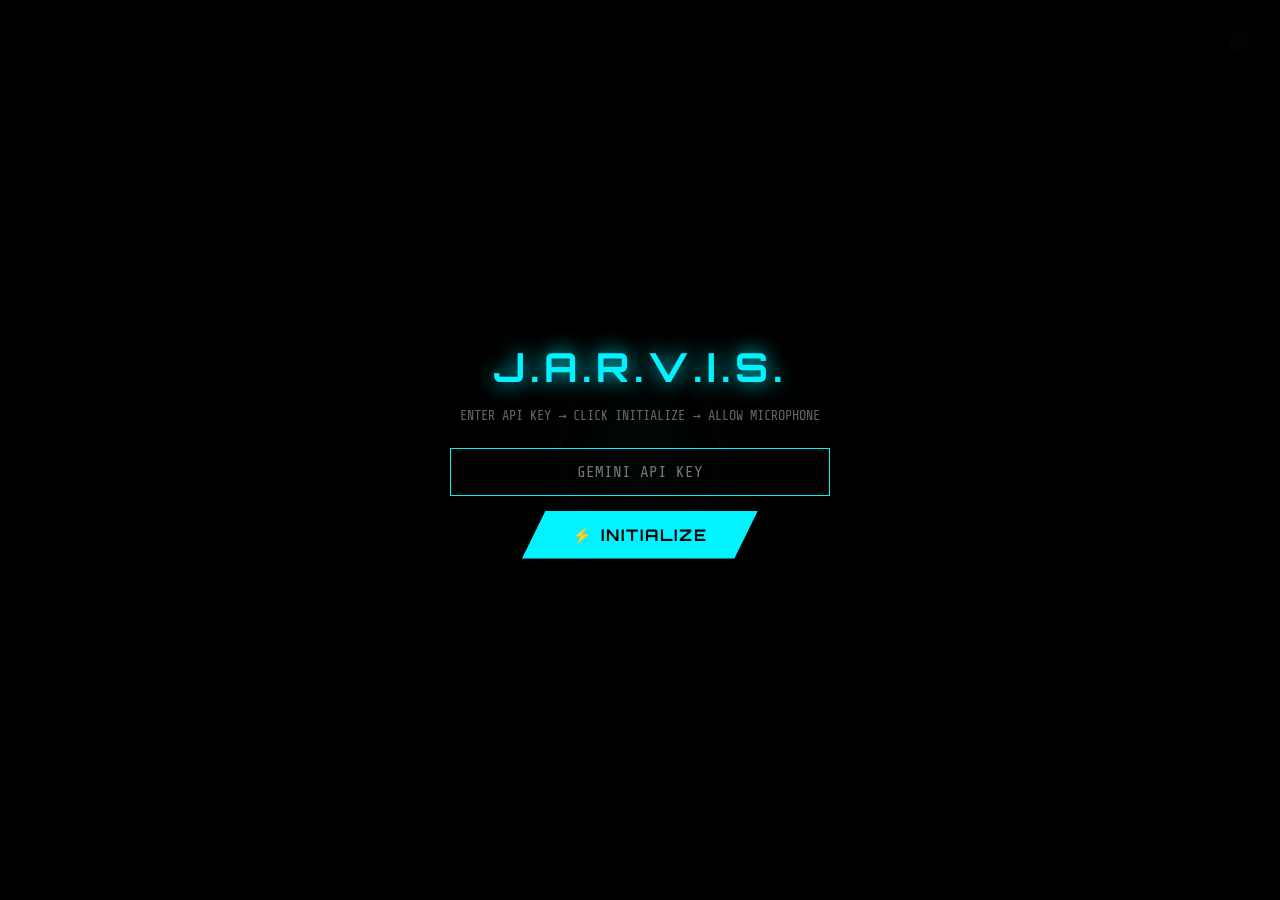
==== index.html @ 161ff53a "Update print statement from 'Hello' to 'Goodbye'" ====
<!DOCTYPE html>
<html lang="en">
<head>
    <meta charset="UTF-8">
    <meta name="viewport" content="width=device-width, initial-scale=1.0">
    <title>J.A.R.V.I.S. // STARK INDUSTRIES</title>
    <link href="https://fonts.googleapis.com/css2?family=Orbitron:wght@400;700&family=Share+Tech+Mono&display=swap" rel="stylesheet">
    <style>
        :root {
            --cyan: #00f3ff;
            --blue: #0055ff;
            --dark: #050505;
            --grid: rgba(0, 243, 255, 0.05);
        }
        * { margin: 0; padding: 0; box-sizing: border-box; }
        body {
            background: var(--dark);
            background-image: linear-gradient(var(--grid) 1px, transparent 1px),
                              linear-gradient(90deg, var(--grid) 1px, transparent 1px);
            background-size: 40px 40px;
            color: var(--cyan);
            font-family: 'Orbitron', sans-serif;
            height: 100vh;
            display: flex;
            flex-direction: column;
            align-items: center;
            justify-content: center;
            overflow: hidden;
        }

        /* Boot */
        #boot {
            position: fixed; inset: 0; background: rgba(0,0,0,0.98);
            display: flex; flex-direction: column; align-items: center; justify-content: center;
            z-index: 9999;
        }
        #boot.hidden { display: none; }
        #boot h1 { font-size: 2.5rem; text-shadow: 0 0 20px var(--cyan); margin-bottom: 15px; letter-spacing: 5px; }
        #boot p { font-family: 'Share Tech Mono', monospace; color: #666; margin-bottom: 25px; font-size: 0.85rem; }
        .input { background: transparent; border: 1px solid var(--cyan); color: var(--cyan); padding: 14px 20px; font-family: 'Share Tech Mono', monospace; font-size: 1rem; width: 380px; text-align: center; outline: none; margin-bottom: 15px; }
        .btn { background: var(--cyan); color: #000; border: none; padding: 14px 50px; font-family: 'Orbitron'; font-weight: bold; font-size: 1rem; cursor: pointer; clip-path: polygon(10% 0,100% 0,90% 100%,0 100%); transition: 0.3s; letter-spacing: 2px; }
        .btn:hover { background: #fff; box-shadow: 0 0 30px var(--cyan); }

        /* HUD */
        .hud-top { position: absolute; top: 20px; width: 100%; text-align: center; font-size: 0.7rem; letter-spacing: 4px; opacity: 0.6; }
        .arc-wrap { position: relative; width: 300px; height: 300px; display: flex; align-items: center; justify-content: center; }
        .arc { width: 150px; height: 150px; border-radius: 50%; background: radial-gradient(circle, #fff 0%, var(--cyan) 30%, transparent 70%); box-shadow: 0 0 60px var(--cyan), 0 0 120px var(--blue); transition: all 0.3s; }
        .ring { position: absolute; border: 2px solid var(--cyan); border-radius: 50%; opacity: 0.25; }
        .r1 { width: 210px; height: 210px; animation: spin 8s linear infinite; border-style: dashed; }
        .r2 { width: 270px; height: 270px; animation: spinr 12s linear infinite; }
        .arc.listening { background: radial-gradient(circle, #fff 0%, #00ff88 30%, transparent 70%); box-shadow: 0 0 60px #00ff88; }
        .arc.speaking { background: radial-gradient(circle, #fff 0%, var(--cyan) 30%, transparent 70%); box-shadow: 0 0 100px var(--cyan); transform: scale(1.15); }
        .arc.thinking { background: radial-gradient(circle, #fff 0%, #ffaa00 30%, transparent 70%); box-shadow: 0 0 60px #ffaa00; animation: pulse 0.3s infinite alternate; }
        .arc.error { background: radial-gradient(circle, #fff 0%, #ff3333 30%, transparent 70%); box-shadow: 0 0 60px #ff3333; }
        @keyframes spin { to { transform: rotate(360deg); } }
        @keyframes spinr { to { transform: rotate(-360deg); } }
        @keyframes pulse { from { transform: scale(0.95); } to { transform: scale(1.05); } }

        #status { position: absolute; bottom: 250px; font-size: 1rem; letter-spacing: 3px; text-transform: uppercase; }

        /* Log */
        #log {
            position: absolute; bottom: 15px; width: 85%; max-width: 900px; height: 200px;
            background: rgba(0,15,30,0.8); border: 1px solid rgba(0,243,255,0.3); border-radius: 8px;
            padding: 15px; font-family: 'Share Tech Mono', monospace; font-size: 0.8rem;
            overflow-y: auto; line-height: 1.5;
        }
        .l-sys { color: #ffaa00; }
        .l-err { color: #ff4444; font-weight: bold; }
        .l-ok { color: #00ff88; }
        .l-user { color: #fff; }
        .l-ai { color: var(--cyan); }

        /* Debug */
        #debug-dot { position: absolute; top: 25px; left: 25px; width: 12px; height: 12px; border-radius: 50%; background: #ff4444; transition: 0.3s; }
        #debug-dot.on { background: #00ff88; box-shadow: 0 0 10px #00ff88; }
        #debug-dot.warn { background: #ffaa00; box-shadow: 0 0 10px #ffaa00; }

        /* Settings */
        #settings-btn { position: absolute; top: 20px; right: 20px; background: transparent; border: 1px solid var(--cyan); color: var(--cyan); width: 42px; height: 42px; border-radius: 50%; font-size: 1.3rem; cursor: pointer; transition: 0.3s; z-index: 100; }
        #settings-btn:hover { background: var(--cyan); color: #000; transform: rotate(90deg); }
        #settings-modal { position: fixed; inset: 0; background: rgba(0,0,0,0.9); display: flex; align-items: center; justify-content: center; z-index: 5000; backdrop-filter: blur(8px); }
        #settings-modal.hidden { display: none; }
        .s-panel { background: rgba(5,15,30,0.98); border: 1px solid var(--cyan); padding: 35px; width: 420px; }
        .s-panel h2 { margin-bottom: 20px; border-bottom: 1px solid var(--cyan); padding-bottom: 10px; font-size: 1rem; letter-spacing: 3px; }
        .s-group { margin-bottom: 18px; }
        .s-group label { display: block; font-family: 'Share Tech Mono'; font-size: 0.7rem; color: #888; margin-bottom: 6px; text-transform: uppercase; letter-spacing: 2px; }
        .s-group input, .s-group select { width: 100%; background: rgba(0,243,255,0.05); border: 1px solid rgba(0,243,255,0.3); color: var(--cyan); padding: 10px; font-family: 'Share Tech Mono'; font-size: 0.9rem; outline: none; }
        .s-group select option { background: #050505; }
        .s-actions { display: flex; gap: 12px; margin-top: 25px; }
        .s-btn { flex: 1; padding: 12px; font-family: 'Orbitron'; font-weight: bold; cursor: pointer; border: none; text-transform: uppercase; font-size: 0.8rem; }
        .s-save { background: var(--cyan); color: #000; }
        .s-cancel { background: transparent; border: 1px solid #ff4444; color: #ff4444; }
    </style>
</head>
<body>

<!-- BOOT -->
<div id="boot">
    <h1>J.A.R.V.I.S.</h1>
    <p>ENTER API KEY → CLICK INITIALIZE → ALLOW MICROPHONE</p>
    <input type="password" class="input" id="api-input" placeholder="GEMINI API KEY">
    <button class="btn" id="boot-btn">⚡ INITIALIZE</button>
</div>

<!-- HUD -->
<div id="debug-dot"></div>
<div class="hud-top">STARK INDUSTRIES // JARVIS WEB PROTOCOL</div>
<button id="settings-btn" onclick="openSettings()">⚙️</button>

<div class="arc-wrap">
    <div class="ring r1"></div>
    <div class="ring r2"></div>
    <div id="arc" class="arc"></div>
</div>
<div id="status">OFFLINE</div>
<div id="log"></div>

<!-- SETTINGS -->
<div id="settings-modal" class="hidden">
    <div class="s-panel">
        <h2>CONFIG</h2>
        <div class="s-group"><label>API Key</label><input type="password" id="s-key"></div>
        <div class="s-group"><label>Voice</label>
            <select id="s-voice">
                <option value="Charon">Charon (Deep)</option>
                <option value="Aoede">Aoede (Warm)</option>
                <option value="Puck">Puck (Bright)</option>
                <option value="Kore">Kore (Firm)</option>
                <option value="Fenrir">Fenrir (Gruff)</option>
            </select>
        </div>
        <div class="s-group"><label>Model</label>
            <select id="s-model">
                <option value="models/gemini-2.0-flash-live-001">gemini-2.0-flash-live-001</option>
                <option value="models/gemini-2.5-flash-preview-native-audio-dialog">gemini-2.5-flash-preview-native-audio-dialog</option>
            </select>
        </div>
        <div class="s-actions">
            <button class="s-btn s-save" onclick="saveSettings()">SAVE</button>
            <button class="s-btn s-cancel" onclick="closeSettings()">CANCEL</button>
        </div>
    </div>
</div>

<script>
// ═══════════════════════════════════════════════════════════════
// J.A.R.V.I.S. WEB CORE — DIAGNOSTIC BUILD
// ═══════════════════════════════════════════════════════════════

const WS_BASE = "wss://generativelanguage.googleapis.com/ws/google.ai.generativelanguage.v1beta.GenerativeService.BidiGenerateContent";

let ws = null;
let micCtx = null;
let playCtx = null;
let micStream = null;
let isPlaying = false;
let currentModel = localStorage.getItem('jarvis_model') || 'models/gemini-2.0-flash-live-001';

const arc = document.getElementById('arc');
const status = document.getElementById('status');
const logEl = document.getElementById('log');
const dot = document.getElementById('debug-dot');

// ── Logging ──
function log(msg, type = 'sys') {
    const d = document.createElement('div');
    d.className = `l-${type}`;
    d.textContent = `[${new Date().toLocaleTimeString()}] ${msg}`;
    logEl.appendChild(d);
    logEl.scrollTop = logEl.scrollHeight;
    console.log(`[JARVIS:${type}]`, msg);
}

function setState(s) {
    arc.className = 'arc ' + s;
    const map = { idle: 'LISTENING', listening: 'HEARING...', thinking: 'PROCESSING...', speaking: 'SPEAKING...', error: 'ERROR' };
    status.textContent = map[s] || 'ONLINE';
}

// ── Boot ──
document.getElementById('boot-btn').addEventListener('click', async () => {
    const key = document.getElementById('api-input').value.trim();
    if (!key) { log('ERROR: No API key entered.', 'err'); return; }
    
    localStorage.setItem('jarvis_key', key);
    document.getElementById('boot').classList.add('hidden');
    
    log('Step 1: Creating AudioContexts...', 'sys');
    try {
        micCtx = new AudioContext({ sampleRate: 16000 });
        playCtx = new AudioContext({ sampleRate: 24000 });
        await micCtx.resume();
        await playCtx.resume();
        log(`Step 1 OK: mic=${micCtx.state}, play=${playCtx.state}`, 'ok');
    } catch (e) {
        log(`Step 1 FAILED: ${e.message}`, 'err');
        setState('error');
        return;
    }

    log('Step 2: Requesting microphone...', 'sys');
    try {
        micStream = await navigator.mediaDevices.getUserMedia({
            audio: { sampleRate: 16000, channelCount: 1, echoCancellation: true, noiseSuppression: true }
        });
        log('Step 2 OK: Microphone access granted.', 'ok');
    } catch (e) {
        log(`Step 2 FAILED: ${e.message}`, 'err');
        setState('error');
        return;
    }

    log('Step 3: Connecting WebSocket...', 'sys');
    connect(key);
    startMic();
});

// Auto-fill
window.addEventListener('load', () => {
    const k = localStorage.getItem('jarvis_key');
    if (k) document.getElementById('api-input').value = k;
});

// ── WebSocket ──
function connect(apiKey) {
    const url = `${WS_BASE}?key=${apiKey}`;
    log(`Connecting to: ${url.substring(0, 80)}...`, 'sys');
    log(`Model: ${currentModel}`, 'sys');
    
    dot.className = '';
    
    try {
        ws = new WebSocket(url);
    } catch (e) {
        log(`WebSocket creation failed: ${e.message}`, 'err');
        setState('error');
        return;
    }

    ws.onopen = () => {
        log('Step 3 OK: WebSocket OPEN. Sending setup...', 'ok');
        dot.className = 'warn';
        
        const voice = localStorage.getItem('jarvis_voice') || 'Charon';
        
        const setupMsg = {
            setup: {
                model: currentModel,
                generationConfig: {
                    responseModalities: ["AUDIO"],
                    speechConfig: {
                        voiceConfig: {
                            prebuiltVoiceConfig: { voiceName: voice }
                        }
                    }
                },
                systemInstruction: {
                    parts: [{ text: "You are JARVIS, Tony Stark's AI. Be concise. Address user as 'Sir'. Keep responses to 1-2 sentences." }]
                }
            }
        };
        
        log(`Setup payload: ${JSON.stringify(setupMsg).substring(0, 200)}...`, 'sys');
        ws.send(JSON.stringify(setupMsg));
    };

    ws.onmessage = (event) => {
        try {
            const data = JSON.parse(event.data);
            handleMessage(data);
        } catch (e) {
            log(`Parse error: ${e.message}`, 'err');
        }
    };

    ws.onerror = (e) => {
        log(`WEBSOCKET ERROR: ${e.type || 'Unknown'}`, 'err');
        log('Possible causes: Invalid API key, model not available, or Live API not enabled.', 'err');
        dot.className = '';
        setState('error');
    };

    ws.onclose = (e) => {
        log(`WebSocket CLOSED: code=${e.code}, reason=${e.reason || 'none'}`, 'err');
        dot.className = '';
        setState('error');
        
        // Specific close codes
        if (e.code === 1006) log('Code 1006: Connection failed. Check API key & network.', 'err');
        if (e.code === 1008) log('Code 1008: Policy violation. API key may be invalid.', 'err');
        if (e.code === 1011) log('Code 1011: Server error. Model may be unavailable.', 'err');
    };
}

// ── Message Handler ──
function handleMessage(data) {
    // Setup complete
    if (data.setupComplete) {
        log('✅ SETUP COMPLETE — JARVIS IS ONLINE!', 'ok');
        dot.className = 'on';
        setState('idle');
        return;
    }

    // Setup error
    if (data.error) {
        log(`❌ API ERROR: ${JSON.stringify(data.error)}`, 'err');
        setState('error');
        return;
    }

    // Server content
    if (data.serverContent) {
        const sc = data.serverContent;
        
        // Audio output
        if (sc.modelTurn && sc.modelTurn.parts) {
            for (const part of sc.modelTurn.parts) {
                if (part.inlineData && part.inlineData.data) {
                    playAudio(part.inlineData.data);
                }
                if (part.text) {
                    log(`JARVIS: ${part.text}`, 'ai');
                }
            }
        }

        // Input transcription (what you said)
        if (sc.inputTranscription && sc.inputTranscription.text) {
            log(`You: ${sc.inputTranscription.text}`, 'user');
        }

        // Output transcription (what JARVIS said)
        if (sc.outputTranscription && sc.outputTranscription.text) {
            // Already logged via text parts
        }

        // Turn complete
        if (sc.turnComplete) {
            setState('idle');
        }
    }

    // Tool calls
    if (data.toolCall) {
        setState('thinking');
        log('Tool call received (web version: acknowledging)', 'sys');
        if (ws && ws.readyState === WebSocket.OPEN) {
            const calls = data.toolCall.functionCalls || [];
            const responses = calls.map(fc => ({
                id: fc.id || 'unknown',
                name: fc.name || 'unknown',
                response: { result: 'Web version - tool not available locally' }
            }));
            ws.send(JSON.stringify({ toolResponse: { functionResponses: responses } }));
        }
    }
}

// ── Mic Capture ──
function startMic() {
    log('Step 4: Starting microphone capture...', 'sys');
    const source = micCtx.createMediaStreamSource(micStream);
    const processor = micCtx.createScriptProcessor(4096, 1, 1);
    
    processor.onaudioprocess = (e) => {
        if (!ws || ws.readyState !== WebSocket.OPEN) return;
        if (isPlaying) return;
        
        const input = e.inputBuffer.getChannelData(0);
        
        // Silence detection
        let hasAudio = false;
        for (let i = 0; i < input.length; i += 50) {
            if (Math.abs(input[i]) > 0.015) { hasAudio = true; break; }
        }
        
        if (hasAudio) {
            setState('listening');
            const pcm = float32ToPcm16(input);
            const b64 = bufferToBase64(pcm);
            ws.send(JSON.stringify({
                realtimeInput: { mediaChunks: [{ mimeType: "audio/pcm;rate=16000", data: b64 }] }
            }));
        }
    };
    
    source.connect(processor);
    processor.connect(micCtx.destination);
    log('Step 4 OK: Mic capture active. Speak now.', 'ok');
}

// ── Audio Playback ──
function playAudio(base64Data) {
    setState('speaking');
    isPlaying = true;
    
    try {
        const binary = atob(base64Data);
        const bytes = new Uint8Array(binary.length);
        for (let i = 0; i < binary.length; i++) bytes[i] = binary.charCodeAt(i);
        
        const pcm16 = new Int16Array(bytes.buffer);
        const float32 = new Float32Array(pcm16.length);
        for (let i = 0; i < pcm16.length; i++) float32[i] = pcm16[i] / 32768.0;
        
        const buffer = playCtx.createBuffer(1, float32.length, 24000);
        buffer.getChannelData(0).set(float32);
        
        const src = playCtx.createBufferSource();
        src.buffer = buffer;
        src.connect(playCtx.destination);
        src.onended = () => { setTimeout(() => { isPlaying = false; setState('idle'); }, 100); };
        src.start(0);
    } catch (e) {
        log(`Playback error: ${e.message}`, 'err');
        isPlaying = false;
    }
}

// ── Utilities ──
function float32ToPcm16(f32) {
    const pcm = new Int16Array(f32.length);
    for (let i = 0; i < f32.length; i++) {
        const s = Math.max(-1, Math.min(1, f32[i]));
        pcm[i] = s < 0 ? s * 0x8000 : s * 0x7FFF;
    }
    return pcm.buffer;
}

function bufferToBase64(buf) {
    const bytes = new Uint8Array(buf);
    let binary = '';
    for (let i = 0; i < bytes.length; i += 8192) {
        binary += String.fromCharCode.apply(null, bytes.subarray(i, Math.min(i + 8192, bytes.length)));
    }
    return btoa(binary);
}

// ── Settings ──
function openSettings() {
    document.getElementById('s-key').value = localStorage.getItem('jarvis_key') || '';
    document.getElementById('s-voice').value = localStorage.getItem('jarvis_voice') || 'Charon';
    document.getElementById('s-model').value = currentModel;
    document.getElementById('settings-modal').classList.remove('hidden');
}
function closeSettings() { document.getElementById('settings-modal').classList.add('hidden'); }
function saveSettings() {
    const k = document.getElementById('s-key').value.trim();
    const v = document.getElementById('s-voice').value;
    const m = document.getElementById('s-model').value;
    if (k) localStorage.setItem('jarvis_key', k);
    localStorage.setItem('jarvis_voice', v);
    localStorage.setItem('jarvis_model', m);
    currentModel = m;
    closeSettings();
    if (ws) { ws.close(); setTimeout(() => connect(localStorage.getItem('jarvis_key')), 500); }
    log('Settings saved. Reconnecting...', 'sys');
}
</script>
</body>
</html>
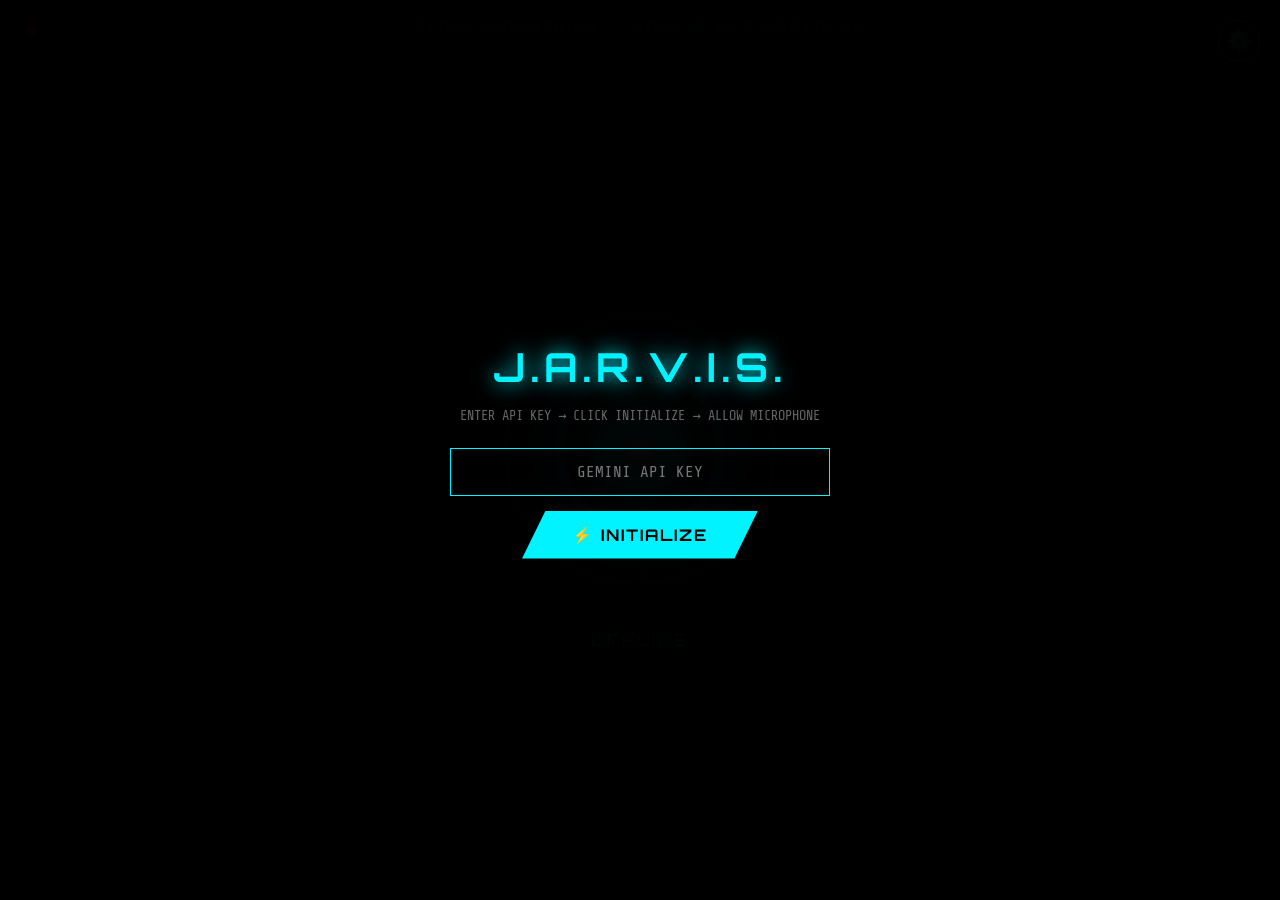
==== commit c629e844: "Update default model version in index.html" ====
--- a/index.html
+++ b/index.html
@@ -155,7 +155,7 @@
 let playCtx = null;
 let micStream = null;
 let isPlaying = false;
-let currentModel = localStorage.getItem('jarvis_model') || 'models/gemini-2.0-flash-live-001';
+let currentModel = localStorage.getItem('jarvis_model') || 'models/gemini-2.5-flash-native-audio-preview-12-2025';
 
 const arc = document.getElementById('arc');
 const status = document.getElementById('status');
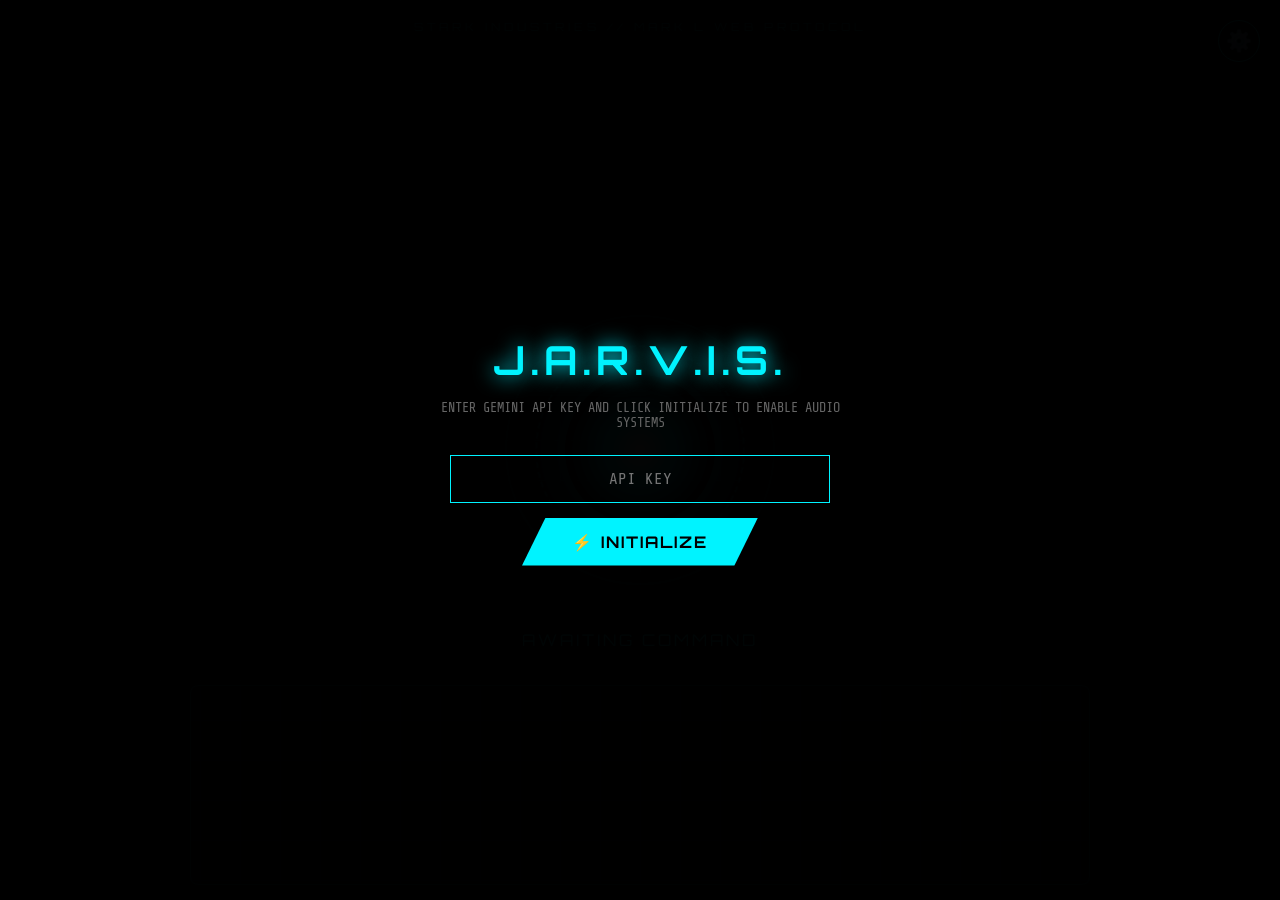
==== commit 9904bde6: "Update index.html" ====
--- a/index.html
+++ b/index.html
@@ -11,12 +11,17 @@
             --blue: #0055ff;
             --dark: #050505;
             --grid: rgba(0, 243, 255, 0.05);
-        }
+            --orange: #ffaa00;
+            --red: #ff3333;
+        }
+
         * { margin: 0; padding: 0; box-sizing: border-box; }
+
         body {
             background: var(--dark);
-            background-image: linear-gradient(var(--grid) 1px, transparent 1px),
-                              linear-gradient(90deg, var(--grid) 1px, transparent 1px);
+            background-image: 
+                linear-gradient(var(--grid) 1px, transparent 1px),
+                linear-gradient(90deg, var(--grid) 1px, transparent 1px);
             background-size: 40px 40px;
             color: var(--cyan);
             font-family: 'Orbitron', sans-serif;
@@ -28,7 +33,7 @@
             overflow: hidden;
         }
 
-        /* Boot */
+        /* ── Boot Screen ── */
         #boot {
             position: fixed; inset: 0; background: rgba(0,0,0,0.98);
             display: flex; flex-direction: column; align-items: center; justify-content: center;
@@ -36,52 +41,51 @@
         }
         #boot.hidden { display: none; }
         #boot h1 { font-size: 2.5rem; text-shadow: 0 0 20px var(--cyan); margin-bottom: 15px; letter-spacing: 5px; }
-        #boot p { font-family: 'Share Tech Mono', monospace; color: #666; margin-bottom: 25px; font-size: 0.85rem; }
+        #boot p { font-family: 'Share Tech Mono', monospace; color: #666; margin-bottom: 25px; font-size: 0.85rem; text-align: center; max-width: 400px;}
         .input { background: transparent; border: 1px solid var(--cyan); color: var(--cyan); padding: 14px 20px; font-family: 'Share Tech Mono', monospace; font-size: 1rem; width: 380px; text-align: center; outline: none; margin-bottom: 15px; }
         .btn { background: var(--cyan); color: #000; border: none; padding: 14px 50px; font-family: 'Orbitron'; font-weight: bold; font-size: 1rem; cursor: pointer; clip-path: polygon(10% 0,100% 0,90% 100%,0 100%); transition: 0.3s; letter-spacing: 2px; }
         .btn:hover { background: #fff; box-shadow: 0 0 30px var(--cyan); }
 
-        /* HUD */
+        /* ── Main HUD ── */
         .hud-top { position: absolute; top: 20px; width: 100%; text-align: center; font-size: 0.7rem; letter-spacing: 4px; opacity: 0.6; }
+        
         .arc-wrap { position: relative; width: 300px; height: 300px; display: flex; align-items: center; justify-content: center; }
         .arc { width: 150px; height: 150px; border-radius: 50%; background: radial-gradient(circle, #fff 0%, var(--cyan) 30%, transparent 70%); box-shadow: 0 0 60px var(--cyan), 0 0 120px var(--blue); transition: all 0.3s; }
         .ring { position: absolute; border: 2px solid var(--cyan); border-radius: 50%; opacity: 0.25; }
         .r1 { width: 210px; height: 210px; animation: spin 8s linear infinite; border-style: dashed; }
         .r2 { width: 270px; height: 270px; animation: spinr 12s linear infinite; }
-        .arc.listening { background: radial-gradient(circle, #fff 0%, #00ff88 30%, transparent 70%); box-shadow: 0 0 60px #00ff88; }
-        .arc.speaking { background: radial-gradient(circle, #fff 0%, var(--cyan) 30%, transparent 70%); box-shadow: 0 0 100px var(--cyan); transform: scale(1.15); }
-        .arc.thinking { background: radial-gradient(circle, #fff 0%, #ffaa00 30%, transparent 70%); box-shadow: 0 0 60px #ffaa00; animation: pulse 0.3s infinite alternate; }
-        .arc.error { background: radial-gradient(circle, #fff 0%, #ff3333 30%, transparent 70%); box-shadow: 0 0 60px #ff3333; }
+        
+        .arc.idle { background: radial-gradient(circle, #fff 0%, var(--cyan) 30%, transparent 70%); box-shadow: 0 0 60px var(--cyan); animation: pulse 4s infinite alternate; }
+        .arc.speaking { background: radial-gradient(circle, #fff 0%, var(--cyan) 30%, transparent 70%); box-shadow: 0 0 100px var(--cyan); transform: scale(1.15); animation: pulse-fast 0.5s infinite alternate; }
+        .arc.error { background: radial-gradient(circle, #fff 0%, var(--red) 30%, transparent 70%); box-shadow: 0 0 60px var(--red); }
+        
         @keyframes spin { to { transform: rotate(360deg); } }
         @keyframes spinr { to { transform: rotate(-360deg); } }
-        @keyframes pulse { from { transform: scale(0.95); } to { transform: scale(1.05); } }
+        @keyframes pulse { from { transform: scale(0.95); opacity: 0.8; } to { transform: scale(1.05); opacity: 1; } }
+        @keyframes pulse-fast { from { transform: scale(1.1); } to { transform: scale(1.25); } }
 
         #status { position: absolute; bottom: 250px; font-size: 1rem; letter-spacing: 3px; text-transform: uppercase; }
 
-        /* Log */
+        /* ── Log Panel ── */
         #log {
             position: absolute; bottom: 15px; width: 85%; max-width: 900px; height: 200px;
             background: rgba(0,15,30,0.8); border: 1px solid rgba(0,243,255,0.3); border-radius: 8px;
             padding: 15px; font-family: 'Share Tech Mono', monospace; font-size: 0.8rem;
             overflow-y: auto; line-height: 1.5;
         }
-        .l-sys { color: #ffaa00; }
-        .l-err { color: #ff4444; font-weight: bold; }
+        .l-sys { color: var(--orange); }
+        .l-err { color: var(--red); font-weight: bold; }
         .l-ok { color: #00ff88; }
         .l-user { color: #fff; }
-        .l-ai { color: var(--cyan); }
-
-        /* Debug */
-        #debug-dot { position: absolute; top: 25px; left: 25px; width: 12px; height: 12px; border-radius: 50%; background: #ff4444; transition: 0.3s; }
-        #debug-dot.on { background: #00ff88; box-shadow: 0 0 10px #00ff88; }
-        #debug-dot.warn { background: #ffaa00; box-shadow: 0 0 10px #ffaa00; }
-
-        /* Settings */
+        .l-ai { color: var(--cyan); text-shadow: 0 0 5px var(--cyan); }
+
+        /* ── Settings ── */
         #settings-btn { position: absolute; top: 20px; right: 20px; background: transparent; border: 1px solid var(--cyan); color: var(--cyan); width: 42px; height: 42px; border-radius: 50%; font-size: 1.3rem; cursor: pointer; transition: 0.3s; z-index: 100; }
         #settings-btn:hover { background: var(--cyan); color: #000; transform: rotate(90deg); }
+        
         #settings-modal { position: fixed; inset: 0; background: rgba(0,0,0,0.9); display: flex; align-items: center; justify-content: center; z-index: 5000; backdrop-filter: blur(8px); }
         #settings-modal.hidden { display: none; }
-        .s-panel { background: rgba(5,15,30,0.98); border: 1px solid var(--cyan); padding: 35px; width: 420px; }
+        .s-panel { background: rgba(5,15,30,0.98); border: 1px solid var(--cyan); padding: 35px; width: 420px; clip-path: polygon(0 0, 95% 0, 100% 5%, 100% 100%, 5% 100%, 0 95%); }
         .s-panel h2 { margin-bottom: 20px; border-bottom: 1px solid var(--cyan); padding-bottom: 10px; font-size: 1rem; letter-spacing: 3px; }
         .s-group { margin-bottom: 18px; }
         .s-group label { display: block; font-family: 'Share Tech Mono'; font-size: 0.7rem; color: #888; margin-bottom: 6px; text-transform: uppercase; letter-spacing: 2px; }
@@ -90,314 +94,210 @@
         .s-actions { display: flex; gap: 12px; margin-top: 25px; }
         .s-btn { flex: 1; padding: 12px; font-family: 'Orbitron'; font-weight: bold; cursor: pointer; border: none; text-transform: uppercase; font-size: 0.8rem; }
         .s-save { background: var(--cyan); color: #000; }
-        .s-cancel { background: transparent; border: 1px solid #ff4444; color: #ff4444; }
+        .s-cancel { background: transparent; border: 1px solid var(--red); color: var(--red); }
     </style>
 </head>
 <body>
 
-<!-- BOOT -->
+<!-- BOOT SCREEN -->
 <div id="boot">
     <h1>J.A.R.V.I.S.</h1>
-    <p>ENTER API KEY → CLICK INITIALIZE → ALLOW MICROPHONE</p>
-    <input type="password" class="input" id="api-input" placeholder="GEMINI API KEY">
+    <p>ENTER GEMINI API KEY AND CLICK INITIALIZE TO ENABLE AUDIO SYSTEMS</p>
+    <input type="password" class="input" id="api-input" placeholder="API KEY">
     <button class="btn" id="boot-btn">⚡ INITIALIZE</button>
 </div>
 
-<!-- HUD -->
-<div id="debug-dot"></div>
-<div class="hud-top">STARK INDUSTRIES // JARVIS WEB PROTOCOL</div>
+<!-- MAIN HUD -->
+<div class="hud-top">STARK INDUSTRIES // MARK L WEB PROTOCOL</div>
 <button id="settings-btn" onclick="openSettings()">⚙️</button>
 
 <div class="arc-wrap">
     <div class="ring r1"></div>
     <div class="ring r2"></div>
-    <div id="arc" class="arc"></div>
+    <div id="arc" class="arc idle"></div>
 </div>
-<div id="status">OFFLINE</div>
+<div id="status">AWAITING COMMAND</div>
 <div id="log"></div>
 
-<!-- SETTINGS -->
+<!-- SETTINGS MODAL -->
 <div id="settings-modal" class="hidden">
     <div class="s-panel">
-        <h2>CONFIG</h2>
-        <div class="s-group"><label>API Key</label><input type="password" id="s-key"></div>
-        <div class="s-group"><label>Voice</label>
+        <h2>SYSTEM CONFIGURATION</h2>
+        <div class="s-group"><label>Gemini API Key</label><input type="password" id="s-key"></div>
+        <div class="s-group"><label>Voice Core</label>
             <select id="s-voice">
-                <option value="Charon">Charon (Deep)</option>
-                <option value="Aoede">Aoede (Warm)</option>
-                <option value="Puck">Puck (Bright)</option>
-                <option value="Kore">Kore (Firm)</option>
-                <option value="Fenrir">Fenrir (Gruff)</option>
-            </select>
-        </div>
-        <div class="s-group"><label>Model</label>
-            <select id="s-model">
-                <option value="models/gemini-2.0-flash-live-001">gemini-2.0-flash-live-001</option>
-                <option value="models/gemini-2.5-flash-preview-native-audio-dialog">gemini-2.5-flash-preview-native-audio-dialog</option>
+                <option value="Charon">Charon (Deep / Formal)</option>
+                <option value="Aoede">Aoede (Warm / Conversational)</option>
+                <option value="Puck">Puck (Bright / Energetic)</option>
+                <option value="Kore">Kore (Firm / Authoritative)</option>
+                <option value="Fenrir">Fenrir (Gruff / Tactical)</option>
             </select>
         </div>
         <div class="s-actions">
-            <button class="s-btn s-save" onclick="saveSettings()">SAVE</button>
+            <button class="s-btn s-save" onclick="saveSettings()">SAVE & RECONNECT</button>
             <button class="s-btn s-cancel" onclick="closeSettings()">CANCEL</button>
         </div>
     </div>
 </div>
 
 <script>
-// ═══════════════════════════════════════════════════════════════
-// J.A.R.V.I.S. WEB CORE — DIAGNOSTIC BUILD
-// ═══════════════════════════════════════════════════════════════
-
-const WS_BASE = "wss://generativelanguage.googleapis.com/ws/google.ai.generativelanguage.v1beta.GenerativeService.BidiGenerateContent";
-
-let ws = null;
-let micCtx = null;
-let playCtx = null;
-let micStream = null;
-let isPlaying = false;
-let currentModel = localStorage.getItem('jarvis_model') || 'models/gemini-2.5-flash-native-audio-preview-12-2025';
-
-const arc = document.getElementById('arc');
-const status = document.getElementById('status');
-const logEl = document.getElementById('log');
-const dot = document.getElementById('debug-dot');
-
-// ── Logging ──
-function log(msg, type = 'sys') {
-    const d = document.createElement('div');
-    d.className = `l-${type}`;
-    d.textContent = `[${new Date().toLocaleTimeString()}] ${msg}`;
-    logEl.appendChild(d);
-    logEl.scrollTop = logEl.scrollHeight;
-    console.log(`[JARVIS:${type}]`, msg);
-}
-
-function setState(s) {
-    arc.className = 'arc ' + s;
-    const map = { idle: 'LISTENING', listening: 'HEARING...', thinking: 'PROCESSING...', speaking: 'SPEAKING...', error: 'ERROR' };
-    status.textContent = map[s] || 'ONLINE';
-}
-
-// ── Boot ──
-document.getElementById('boot-btn').addEventListener('click', async () => {
-    const key = document.getElementById('api-input').value.trim();
-    if (!key) { log('ERROR: No API key entered.', 'err'); return; }
-    
-    localStorage.setItem('jarvis_key', key);
-    document.getElementById('boot').classList.add('hidden');
-    
-    log('Step 1: Creating AudioContexts...', 'sys');
-    try {
-        micCtx = new AudioContext({ sampleRate: 16000 });
-        playCtx = new AudioContext({ sampleRate: 24000 });
-        await micCtx.resume();
-        await playCtx.resume();
-        log(`Step 1 OK: mic=${micCtx.state}, play=${playCtx.state}`, 'ok');
-    } catch (e) {
-        log(`Step 1 FAILED: ${e.message}`, 'err');
-        setState('error');
-        return;
-    }
-
-    log('Step 2: Requesting microphone...', 'sys');
-    try {
-        micStream = await navigator.mediaDevices.getUserMedia({
-            audio: { sampleRate: 16000, channelCount: 1, echoCancellation: true, noiseSuppression: true }
-        });
-        log('Step 2 OK: Microphone access granted.', 'ok');
-    } catch (e) {
-        log(`Step 2 FAILED: ${e.message}`, 'err');
-        setState('error');
-        return;
-    }
-
-    log('Step 3: Connecting WebSocket...', 'sys');
-    connect(key);
-    startMic();
-});
-
-// Auto-fill
-window.addEventListener('load', () => {
-    const k = localStorage.getItem('jarvis_key');
-    if (k) document.getElementById('api-input').value = k;
-});
-
-// ── WebSocket ──
-function connect(apiKey) {
-    const url = `${WS_BASE}?key=${apiKey}`;
-    log(`Connecting to: ${url.substring(0, 80)}...`, 'sys');
-    log(`Model: ${currentModel}`, 'sys');
-    
-    dot.className = '';
-    
-    try {
-        ws = new WebSocket(url);
-    } catch (e) {
-        log(`WebSocket creation failed: ${e.message}`, 'err');
-        setState('error');
-        return;
-    }
-
-    ws.onopen = () => {
-        log('Step 3 OK: WebSocket OPEN. Sending setup...', 'ok');
-        dot.className = 'warn';
-        
-        const voice = localStorage.getItem('jarvis_voice') || 'Charon';
-        
-        const setupMsg = {
-            setup: {
-                model: currentModel,
-                generationConfig: {
-                    responseModalities: ["AUDIO"],
-                    speechConfig: {
-                        voiceConfig: {
-                            prebuiltVoiceConfig: { voiceName: voice }
+    // ═══════════════════════════════════════════════════════════════
+    // J.A.R.V.I.S. WEB CORE 
+    // ═══════════════════════════════════════════════════════════════
+
+    const WS_URL = "wss://generativelanguage.googleapis.com/ws/google.ai.generativelanguage.v1beta.GenerativeService.BidiGenerateContent";
+    const MODEL = "models/gemini-2.5-flash-native-audio-preview-12-2025"; // Exact match from your Python code
+
+    let ws = null;
+    let micCtx = null, playCtx = null;
+    let micStream = null, micProcessor = null;
+    let isPlaying = false;
+    let nextStartTime = 0;
+    let speakingTimeout = null;
+
+    const arc = document.getElementById('arc');
+    const status = document.getElementById('status');
+    const logEl = document.getElementById('log');
+
+    function log(msg, type = 'sys') {
+        const d = document.createElement('div');
+        d.className = `l-${type}`;
+        d.textContent = `> ${msg}`;
+        logEl.appendChild(d);
+        logEl.scrollTop = logEl.scrollHeight;
+        if (logEl.children.length > 50) logEl.removeChild(logEl.firstChild);
+    }
+
+    function setState(s) {
+        arc.className = 'arc ' + s;
+        const map = { idle: 'LISTENING', speaking: 'SPEAKING...', error: 'SYSTEM ERROR' };
+        status.textContent = map[s] || 'ONLINE';
+    }
+
+    // ── Boot Sequence ──
+    document.getElementById('boot-btn').addEventListener('click', async () => {
+        const key = document.getElementById('api-input').value.trim();
+        if (!key) { log('ERROR: API Key required.', 'err'); return; }
+        
+        localStorage.setItem('jarvis_key', key);
+        document.getElementById('boot').classList.add('hidden');
+        
+        log('Requesting microphone access...', 'sys');
+        try {
+            // AudioContexts MUST be created inside a user click event
+            micCtx = new AudioContext({ sampleRate: 16000 });
+            playCtx = new AudioContext({ sampleRate: 24000 });
+            await micCtx.resume();
+            await playCtx.resume();
+
+            micStream = await navigator.mediaDevices.getUserMedia({ 
+                audio: { echoCancellation: true, noiseSuppression: true } 
+            });
+            log('Audio systems online. Connecting to Gemini...', 'ok');
+            startMic();
+            connectWS(key);
+        } catch (e) {
+            log(`CRITICAL: ${e.message}`, 'err');
+            setState('error');
+        }
+    });
+
+    // Auto-fill saved key
+    window.addEventListener('load', () => {
+        const k = localStorage.getItem('jarvis_key');
+        if (k) document.getElementById('api-input').value = k;
+    });
+
+    // ── Microphone Capture ──
+    function startMic() {
+        const source = micCtx.createMediaStreamSource(micStream);
+        micProcessor = micCtx.createScriptProcessor(4096, 1, 1);
+        
+        micProcessor.onaudioprocess = (e) => {
+            if (!ws || ws.readyState !== WebSocket.OPEN || isPlaying) return;
+            
+            const input = e.inputBuffer.getChannelData(0);
+            const pcm16 = float32ToInt16(input);
+            const base64 = arrayBufferToBase64(pcm16.buffer);
+            
+            ws.send(JSON.stringify({
+                realtimeInput: { mediaChunks: [{ mimeType: "audio/pcm;rate=16000", data: base64 }] }
+            }));
+        };
+        
+        source.connect(micProcessor);
+        micProcessor.connect(micCtx.destination);
+    }
+
+    // ── WebSocket Connection ──
+    function connectWS(key) {
+        ws = new WebSocket(`${WS_URL}?key=${key}`);
+        
+        ws.onopen = () => {
+            log('WebSocket OPEN. Sending configuration...', 'sys');
+            const voice = localStorage.getItem('jarvis_voice') || 'Charon';
+            
+            ws.send(JSON.stringify({
+                setup: {
+                    model: MODEL,
+                    generationConfig: {
+                        responseModalities: ["AUDIO"],
+                        speechConfig: { voiceConfig: { prebuiltVoiceConfig: { voiceName: voice } } }
+                    },
+                    systemInstruction: { 
+                        parts: [{ text: "You are JARVIS, Tony Stark's AI. Be concise. Address user as 'Sir'." }] 
+                    }
+                }
+            }));
+        };
+
+        ws.onmessage = (e) => {
+            const msg = JSON.parse(e.data);
+            
+            if (msg.setupComplete) {
+                log('✅ SETUP COMPLETE. JARVIS IS ONLINE.', 'ok');
+                setState('idle');
+            }
+            
+            if (msg.serverContent) {
+                const sc = msg.serverContent;
+                
+                // Play Audio
+                if (sc.modelTurn && sc.modelTurn.parts) {
+                    for (const part of sc.modelTurn.parts) {
+                        if (part.inlineData && part.inlineData.data) {
+                            playAudio(part.inlineData.data);
                         }
                     }
-                },
-                systemInstruction: {
-                    parts: [{ text: "You are JARVIS, Tony Stark's AI. Be concise. Address user as 'Sir'. Keep responses to 1-2 sentences." }]
+                }
+                
+                // Transcriptions
+                if (sc.inputTranscription && sc.inputTranscription.text) {
+                    log(`You: ${sc.inputTranscription.text}`, 'user');
+                }
+                if (sc.outputTranscription && sc.outputTranscription.text) {
+                    log(`JARVIS: ${sc.outputTranscription.text}`, 'ai');
                 }
             }
         };
-        
-        log(`Setup payload: ${JSON.stringify(setupMsg).substring(0, 200)}...`, 'sys');
-        ws.send(JSON.stringify(setupMsg));
-    };
-
-    ws.onmessage = (event) => {
-        try {
-            const data = JSON.parse(event.data);
-            handleMessage(data);
-        } catch (e) {
-            log(`Parse error: ${e.message}`, 'err');
-        }
-    };
-
-    ws.onerror = (e) => {
-        log(`WEBSOCKET ERROR: ${e.type || 'Unknown'}`, 'err');
-        log('Possible causes: Invalid API key, model not available, or Live API not enabled.', 'err');
-        dot.className = '';
-        setState('error');
-    };
-
-    ws.onclose = (e) => {
-        log(`WebSocket CLOSED: code=${e.code}, reason=${e.reason || 'none'}`, 'err');
-        dot.className = '';
-        setState('error');
-        
-        // Specific close codes
-        if (e.code === 1006) log('Code 1006: Connection failed. Check API key & network.', 'err');
-        if (e.code === 1008) log('Code 1008: Policy violation. API key may be invalid.', 'err');
-        if (e.code === 1011) log('Code 1011: Server error. Model may be unavailable.', 'err');
-    };
-}
-
-// ── Message Handler ──
-function handleMessage(data) {
-    // Setup complete
-    if (data.setupComplete) {
-        log('✅ SETUP COMPLETE — JARVIS IS ONLINE!', 'ok');
-        dot.className = 'on';
-        setState('idle');
-        return;
-    }
-
-    // Setup error
-    if (data.error) {
-        log(`❌ API ERROR: ${JSON.stringify(data.error)}`, 'err');
-        setState('error');
-        return;
-    }
-
-    // Server content
-    if (data.serverContent) {
-        const sc = data.serverContent;
-        
-        // Audio output
-        if (sc.modelTurn && sc.modelTurn.parts) {
-            for (const part of sc.modelTurn.parts) {
-                if (part.inlineData && part.inlineData.data) {
-                    playAudio(part.inlineData.data);
-                }
-                if (part.text) {
-                    log(`JARVIS: ${part.text}`, 'ai');
-                }
-            }
-        }
-
-        // Input transcription (what you said)
-        if (sc.inputTranscription && sc.inputTranscription.text) {
-            log(`You: ${sc.inputTranscription.text}`, 'user');
-        }
-
-        // Output transcription (what JARVIS said)
-        if (sc.outputTranscription && sc.outputTranscription.text) {
-            // Already logged via text parts
-        }
-
-        // Turn complete
-        if (sc.turnComplete) {
-            setState('idle');
-        }
-    }
-
-    // Tool calls
-    if (data.toolCall) {
-        setState('thinking');
-        log('Tool call received (web version: acknowledging)', 'sys');
-        if (ws && ws.readyState === WebSocket.OPEN) {
-            const calls = data.toolCall.functionCalls || [];
-            const responses = calls.map(fc => ({
-                id: fc.id || 'unknown',
-                name: fc.name || 'unknown',
-                response: { result: 'Web version - tool not available locally' }
-            }));
-            ws.send(JSON.stringify({ toolResponse: { functionResponses: responses } }));
-        }
-    }
-}
-
-// ── Mic Capture ──
-function startMic() {
-    log('Step 4: Starting microphone capture...', 'sys');
-    const source = micCtx.createMediaStreamSource(micStream);
-    const processor = micCtx.createScriptProcessor(4096, 1, 1);
-    
-    processor.onaudioprocess = (e) => {
-        if (!ws || ws.readyState !== WebSocket.OPEN) return;
-        if (isPlaying) return;
-        
-        const input = e.inputBuffer.getChannelData(0);
-        
-        // Silence detection
-        let hasAudio = false;
-        for (let i = 0; i < input.length; i += 50) {
-            if (Math.abs(input[i]) > 0.015) { hasAudio = true; break; }
-        }
-        
-        if (hasAudio) {
-            setState('listening');
-            const pcm = float32ToPcm16(input);
-            const b64 = bufferToBase64(pcm);
-            ws.send(JSON.stringify({
-                realtimeInput: { mediaChunks: [{ mimeType: "audio/pcm;rate=16000", data: b64 }] }
-            }));
-        }
-    };
-    
-    source.connect(processor);
-    processor.connect(micCtx.destination);
-    log('Step 4 OK: Mic capture active. Speak now.', 'ok');
-}
-
-// ── Audio Playback ──
-function playAudio(base64Data) {
-    setState('speaking');
-    isPlaying = true;
-    
-    try {
-        const binary = atob(base64Data);
+
+        ws.onerror = () => {
+            log('WEBSOCKET ERROR: Check API Key or Network.', 'err');
+            setState('error');
+        };
+
+        ws.onclose = (e) => {
+            log(`Connection closed (Code: ${e.code}).`, 'err');
+            setState('error');
+        };
+    }
+
+    // ── Audio Playback ──
+    function playAudio(base64) {
+        setState('speaking');
+        isPlaying = true;
+        
+        const binary = atob(base64);
         const bytes = new Uint8Array(binary.length);
         for (let i = 0; i < binary.length; i++) bytes[i] = binary.charCodeAt(i);
         
@@ -408,56 +308,60 @@
         const buffer = playCtx.createBuffer(1, float32.length, 24000);
         buffer.getChannelData(0).set(float32);
         
-        const src = playCtx.createBufferSource();
-        src.buffer = buffer;
-        src.connect(playCtx.destination);
-        src.onended = () => { setTimeout(() => { isPlaying = false; setState('idle'); }, 100); };
-        src.start(0);
-    } catch (e) {
-        log(`Playback error: ${e.message}`, 'err');
-        isPlaying = false;
-    }
-}
-
-// ── Utilities ──
-function float32ToPcm16(f32) {
-    const pcm = new Int16Array(f32.length);
-    for (let i = 0; i < f32.length; i++) {
-        const s = Math.max(-1, Math.min(1, f32[i]));
-        pcm[i] = s < 0 ? s * 0x8000 : s * 0x7FFF;
-    }
-    return pcm.buffer;
-}
-
-function bufferToBase64(buf) {
-    const bytes = new Uint8Array(buf);
-    let binary = '';
-    for (let i = 0; i < bytes.length; i += 8192) {
-        binary += String.fromCharCode.apply(null, bytes.subarray(i, Math.min(i + 8192, bytes.length)));
-    }
-    return btoa(binary);
-}
-
-// ── Settings ──
-function openSettings() {
-    document.getElementById('s-key').value = localStorage.getItem('jarvis_key') || '';
-    document.getElementById('s-voice').value = localStorage.getItem('jarvis_voice') || 'Charon';
-    document.getElementById('s-model').value = currentModel;
-    document.getElementById('settings-modal').classList.remove('hidden');
-}
-function closeSettings() { document.getElementById('settings-modal').classList.add('hidden'); }
-function saveSettings() {
-    const k = document.getElementById('s-key').value.trim();
-    const v = document.getElementById('s-voice').value;
-    const m = document.getElementById('s-model').value;
-    if (k) localStorage.setItem('jarvis_key', k);
-    localStorage.setItem('jarvis_voice', v);
-    localStorage.setItem('jarvis_model', m);
-    currentModel = m;
-    closeSettings();
-    if (ws) { ws.close(); setTimeout(() => connect(localStorage.getItem('jarvis_key')), 500); }
-    log('Settings saved. Reconnecting...', 'sys');
-}
+        const source = playCtx.createBufferSource();
+        source.buffer = buffer;
+        source.connect(playCtx.destination);
+        
+        // Schedule seamless playback
+        const now = playCtx.currentTime;
+        if (nextStartTime < now) nextStartTime = now + 0.05;
+        source.start(nextStartTime);
+        nextStartTime += buffer.duration;
+        
+        // Reset idle state when audio finishes
+        clearTimeout(speakingTimeout);
+        speakingTimeout = setTimeout(() => {
+            isPlaying = false;
+            nextStartTime = 0;
+            setState('idle');
+        }, (buffer.duration * 1000) + 100);
+    }
+
+    // ── Utilities ──
+    function float32ToInt16(f32) {
+        const pcm = new Int16Array(f32.length);
+        for (let i = 0; i < f32.length; i++) {
+            const s = Math.max(-1, Math.min(1, f32[i]));
+            pcm[i] = s < 0 ? s * 0x8000 : s * 0x7FFF;
+        }
+        return pcm;
+    }
+
+    function arrayBufferToBase64(buf) {
+        const bytes = new Uint8Array(buf);
+        let binary = '';
+        for (let i = 0; i < bytes.length; i += 8192) {
+            binary += String.fromCharCode.apply(null, bytes.subarray(i, Math.min(i + 8192, bytes.length)));
+        }
+        return btoa(binary);
+    }
+
+    // ── Settings ──
+    function openSettings() {
+        document.getElementById('s-key').value = localStorage.getItem('jarvis_key') || '';
+        document.getElementById('s-voice').value = localStorage.getItem('jarvis_voice') || 'Charon';
+        document.getElementById('settings-modal').classList.remove('hidden');
+    }
+    function closeSettings() { document.getElementById('settings-modal').classList.add('hidden'); }
+    function saveSettings() {
+        const k = document.getElementById('s-key').value.trim();
+        const v = document.getElementById('s-voice').value;
+        if (k) localStorage.setItem('jarvis_key', k);
+        localStorage.setItem('jarvis_voice', v);
+        closeSettings();
+        if (ws) { ws.close(); setTimeout(() => connectWS(localStorage.getItem('jarvis_key')), 500); }
+        log('Settings saved. Reconnecting...', 'sys');
+    }
 </script>
 </body>
 </html>
